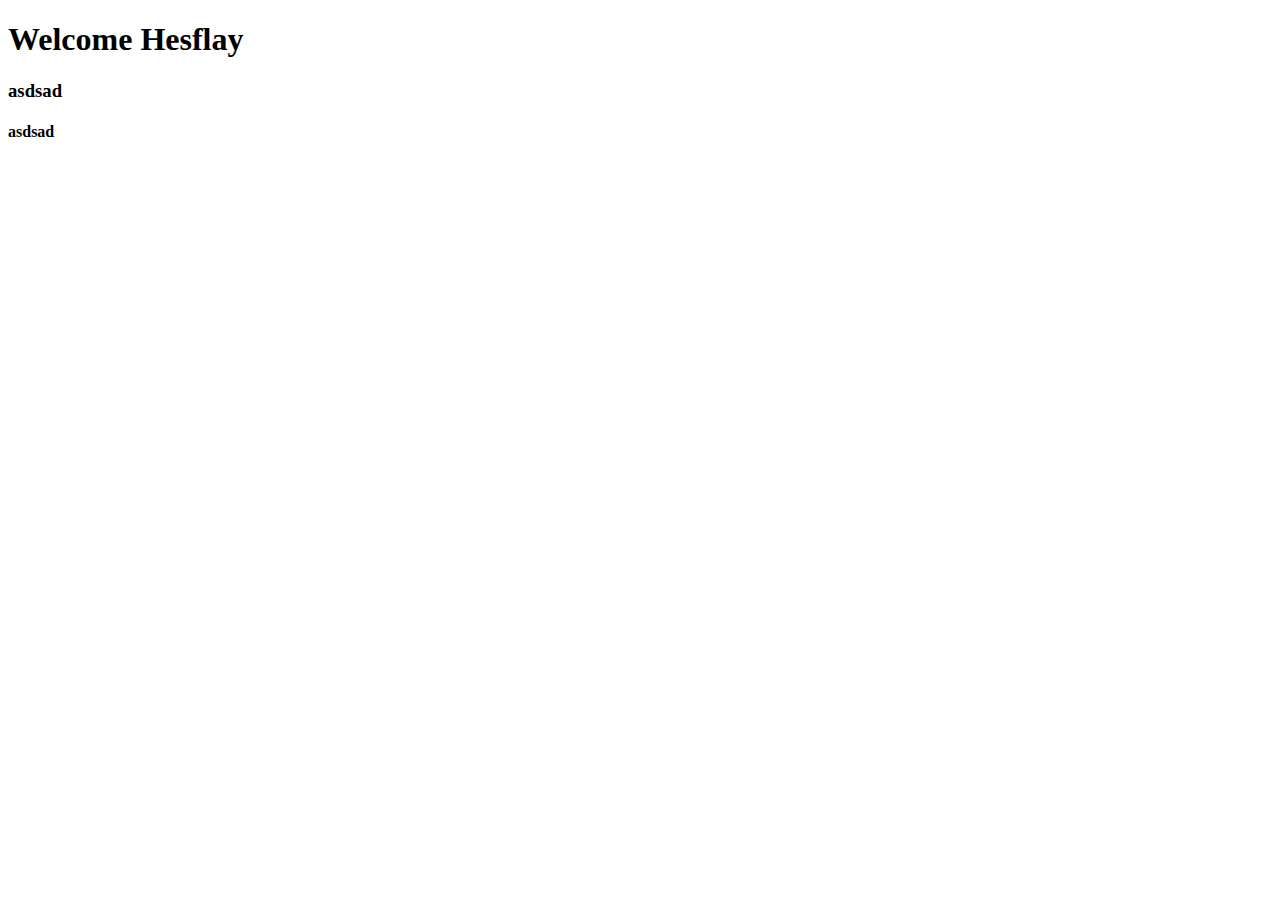
==== index.html @ 19607c52 "index dosyası değişti" ====
<!doctype html>
<html lang="en">
  <head>
    <!-- Required meta tags -->
    <meta charset="utf-8">
    <meta name="viewport" content="width=device-width, initial-scale=1">

    <!-- Bootstrap CSS -->
    <link href="https://cdn.jsdelivr.net/npm/bootstrap@5.1.3/dist/css/bootstrap.min.css" rel="stylesheet" integrity="sha384-1BmE4kWBq78iYhFldvKuhfTAU6auU8tT94WrHftjDbrCEXSU1oBoqyl2QvZ6jIW3" crossorigin="anonymous">

    <title>Bootstrap</title>
  </head>
  <body>
    <h1>Welcome Hesflay</h1>
    <h3>asdsad</h3>
    <h4>asdsad</h4>
    <!-- Optional JavaScript; choose one of the two! -->

    <!-- Option 1: Bootstrap Bundle with Popper -->
    <script src="https://cdn.jsdelivr.net/npm/bootstrap@5.1.3/dist/js/bootstrap.bundle.min.js" integrity="sha384-ka7Sk0Gln4gmtz2MlQnikT1wXgYsOg+OMhuP+IlRH9sENBO0LRn5q+8nbTov4+1p" crossorigin="anonymous"></script>

    <!-- Option 2: Separate Popper and Bootstrap JS -->
    <!--
    <script src="https://cdn.jsdelivr.net/npm/@popperjs/core@2.10.2/dist/umd/popper.min.js" integrity="sha384-7+zCNj/IqJ95wo16oMtfsKbZ9ccEh31eOz1HGyDuCQ6wgnyJNSYdrPa03rtR1zdB" crossorigin="anonymous"></script>
    <script src="https://cdn.jsdelivr.net/npm/bootstrap@5.1.3/dist/js/bootstrap.min.js" integrity="sha384-QJHtvGhmr9XOIpI6YVutG+2QOK9T+ZnN4kzFN1RtK3zEFEIsxhlmWl5/YESvpZ13" crossorigin="anonymous"></script>
    -->
  </body>
</html>
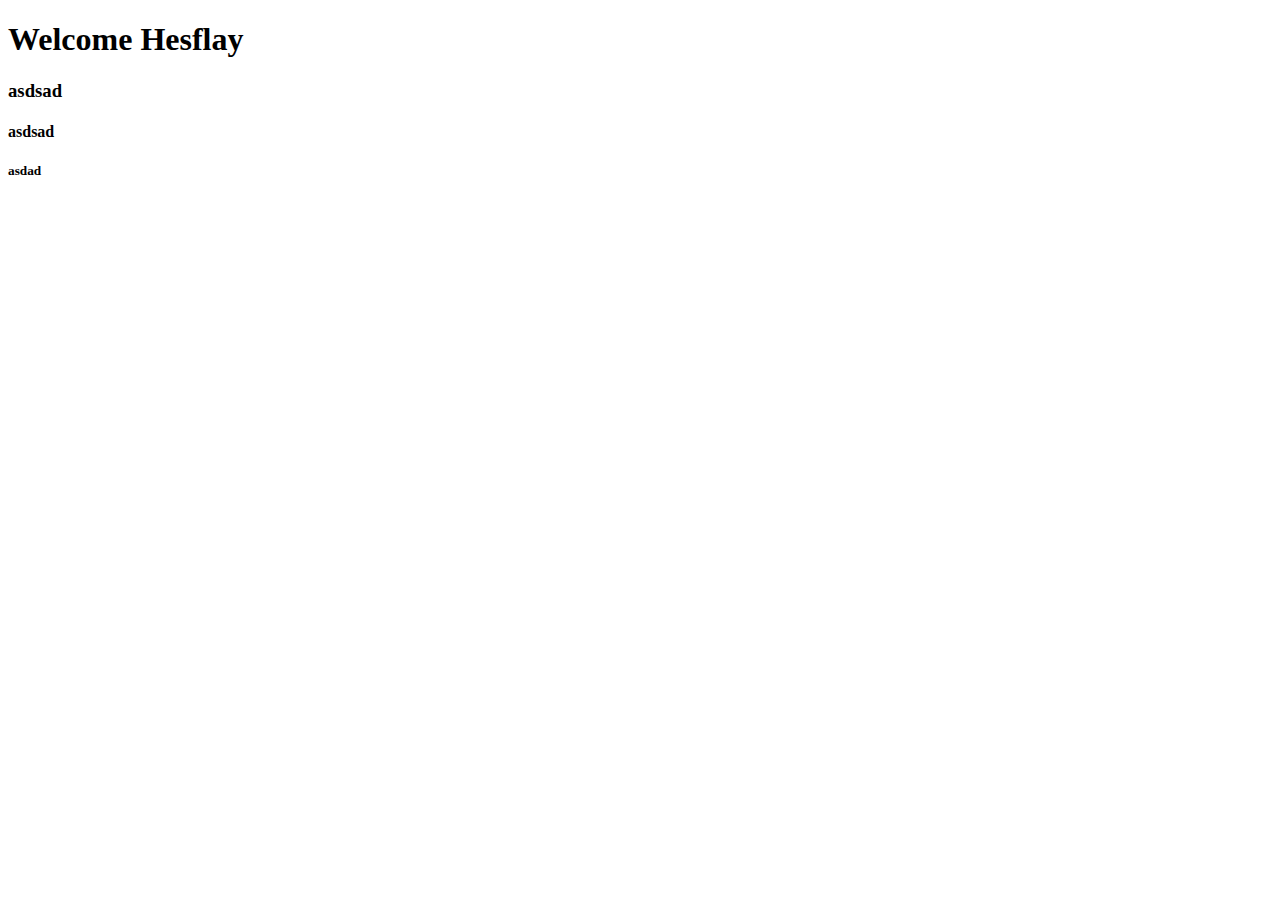
==== commit 15a7d89a: "h5 etiket eklendi" ====
--- a/index.html
+++ b/index.html
@@ -14,6 +14,7 @@
     <h1>Welcome Hesflay</h1>
     <h3>asdsad</h3>
     <h4>asdsad</h4>
+    <h5>asdad</h5>
     <!-- Optional JavaScript; choose one of the two! -->
 
     <!-- Option 1: Bootstrap Bundle with Popper -->
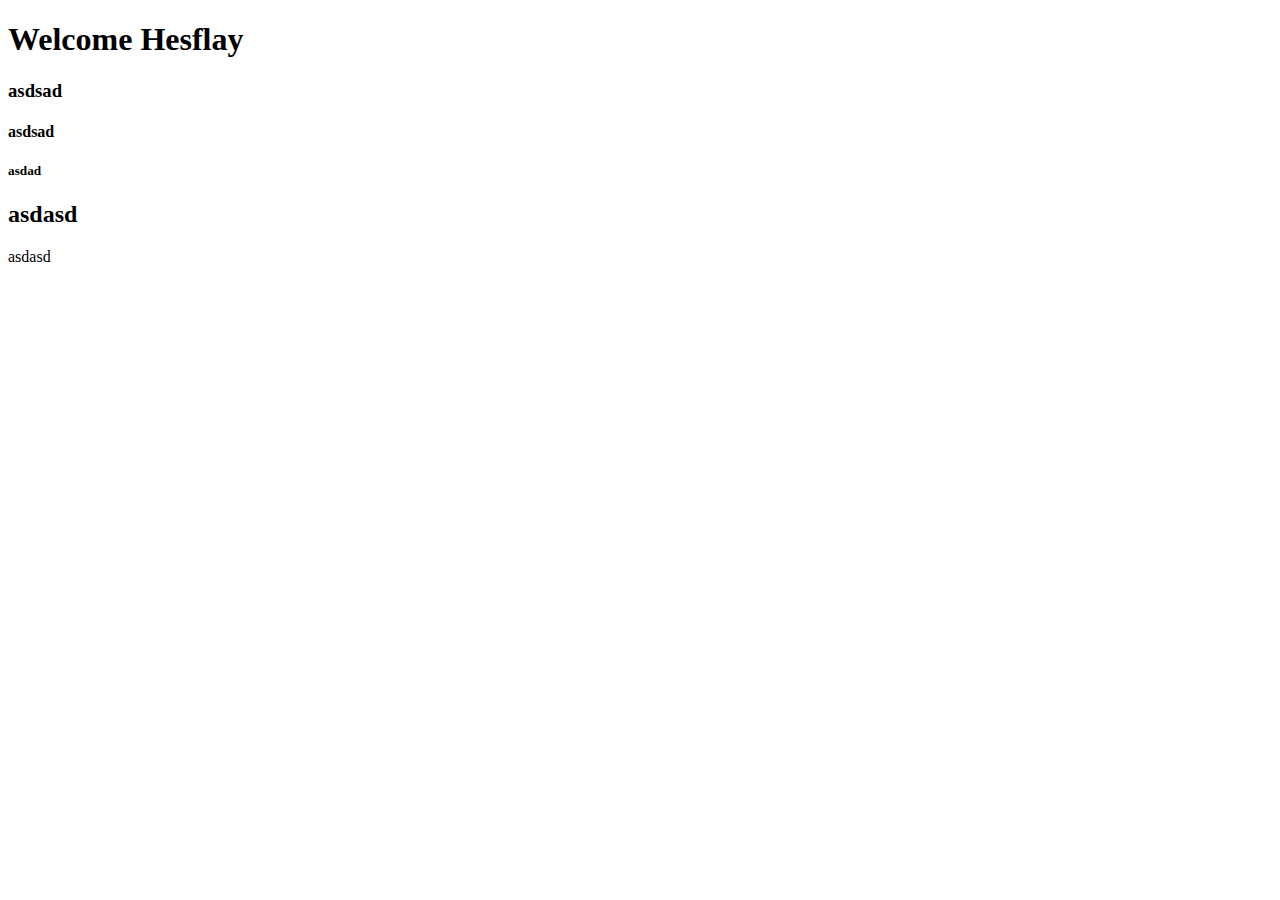
==== commit a4f809ba: "rastgele yazı yazıldı" ====
--- a/index.html
+++ b/index.html
@@ -15,6 +15,8 @@
     <h3>asdsad</h3>
     <h4>asdsad</h4>
     <h5>asdad</h5>
+    <h2>asdasd</h2>
+    asdasd
     <!-- Optional JavaScript; choose one of the two! -->
 
     <!-- Option 1: Bootstrap Bundle with Popper -->
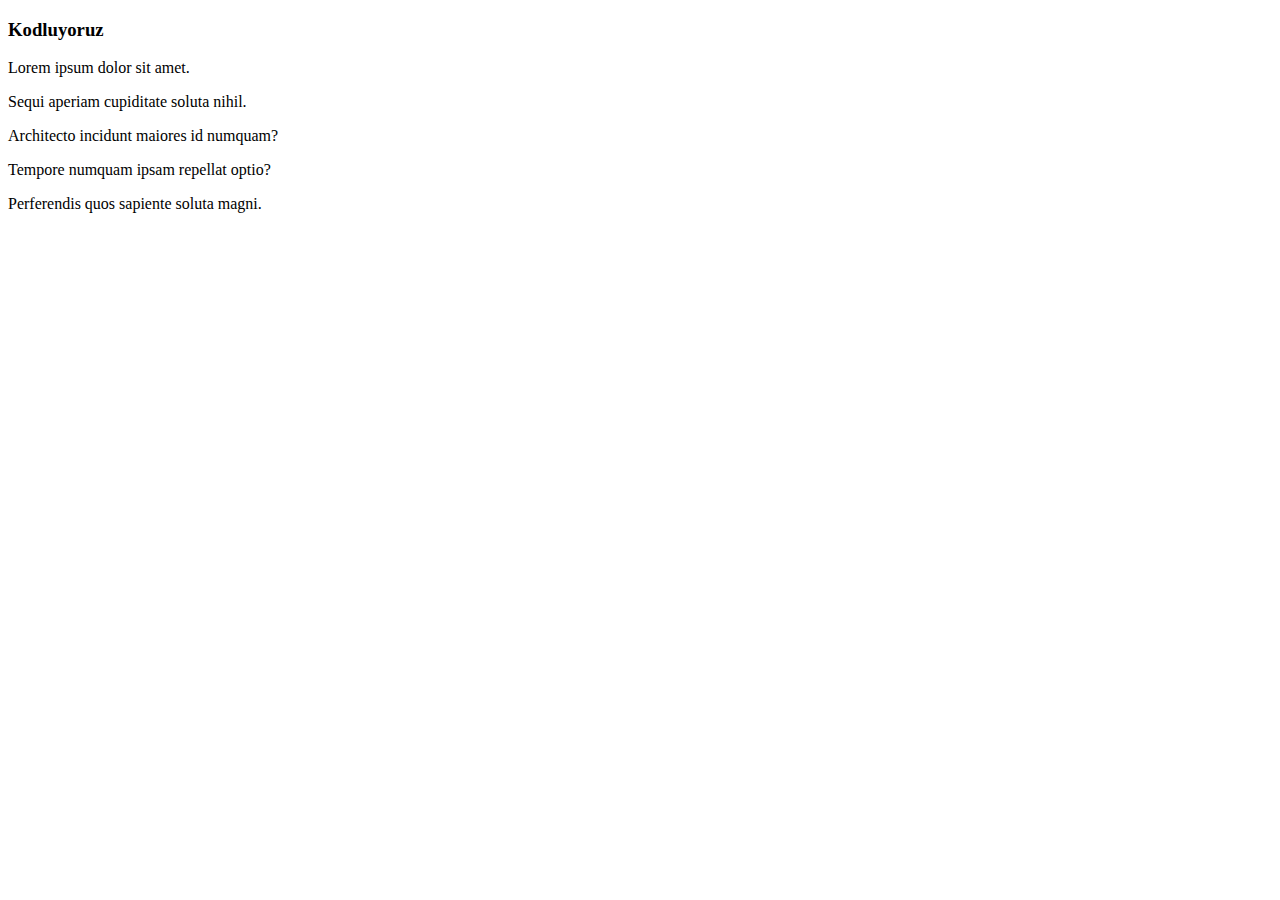
==== commit ad9743ff: "html files changed" ====
--- a/index.html
+++ b/index.html
@@ -1,31 +1,17 @@
-<!doctype html>
+<!DOCTYPE html>
 <html lang="en">
-  <head>
-    <!-- Required meta tags -->
-    <meta charset="utf-8">
-    <meta name="viewport" content="width=device-width, initial-scale=1">
-
-    <!-- Bootstrap CSS -->
-    <link href="https://cdn.jsdelivr.net/npm/bootstrap@5.1.3/dist/css/bootstrap.min.css" rel="stylesheet" integrity="sha384-1BmE4kWBq78iYhFldvKuhfTAU6auU8tT94WrHftjDbrCEXSU1oBoqyl2QvZ6jIW3" crossorigin="anonymous">
-
-    <title>Bootstrap</title>
-  </head>
-  <body>
-    <h1>Welcome Hesflay</h1>
-    <h3>asdsad</h3>
-    <h4>asdsad</h4>
-    <h5>asdad</h5>
-    <h2>asdasd</h2>
-    asdasd
-    <!-- Optional JavaScript; choose one of the two! -->
-
-    <!-- Option 1: Bootstrap Bundle with Popper -->
-    <script src="https://cdn.jsdelivr.net/npm/bootstrap@5.1.3/dist/js/bootstrap.bundle.min.js" integrity="sha384-ka7Sk0Gln4gmtz2MlQnikT1wXgYsOg+OMhuP+IlRH9sENBO0LRn5q+8nbTov4+1p" crossorigin="anonymous"></script>
-
-    <!-- Option 2: Separate Popper and Bootstrap JS -->
-    <!--
-    <script src="https://cdn.jsdelivr.net/npm/@popperjs/core@2.10.2/dist/umd/popper.min.js" integrity="sha384-7+zCNj/IqJ95wo16oMtfsKbZ9ccEh31eOz1HGyDuCQ6wgnyJNSYdrPa03rtR1zdB" crossorigin="anonymous"></script>
-    <script src="https://cdn.jsdelivr.net/npm/bootstrap@5.1.3/dist/js/bootstrap.min.js" integrity="sha384-QJHtvGhmr9XOIpI6YVutG+2QOK9T+ZnN4kzFN1RtK3zEFEIsxhlmWl5/YESvpZ13" crossorigin="anonymous"></script>
-    -->
-  </body>
-</html>
+<head>
+    <meta charset="UTF-8">
+    <meta http-equiv="X-UA-Compatible" content="IE=edge">
+    <meta name="viewport" content="width=device-width, initial-scale=1.0">
+    <title>Document</title>
+</head>
+<body>
+    <h3>Kodluyoruz</h3>
+    <p>Lorem ipsum dolor sit amet.</p>
+    <p>Sequi aperiam cupiditate soluta nihil.</p>
+    <p>Architecto incidunt maiores id numquam?</p>
+    <p>Tempore numquam ipsam repellat optio?</p>
+    <p>Perferendis quos sapiente soluta magni.</p>
+</body>
+</html>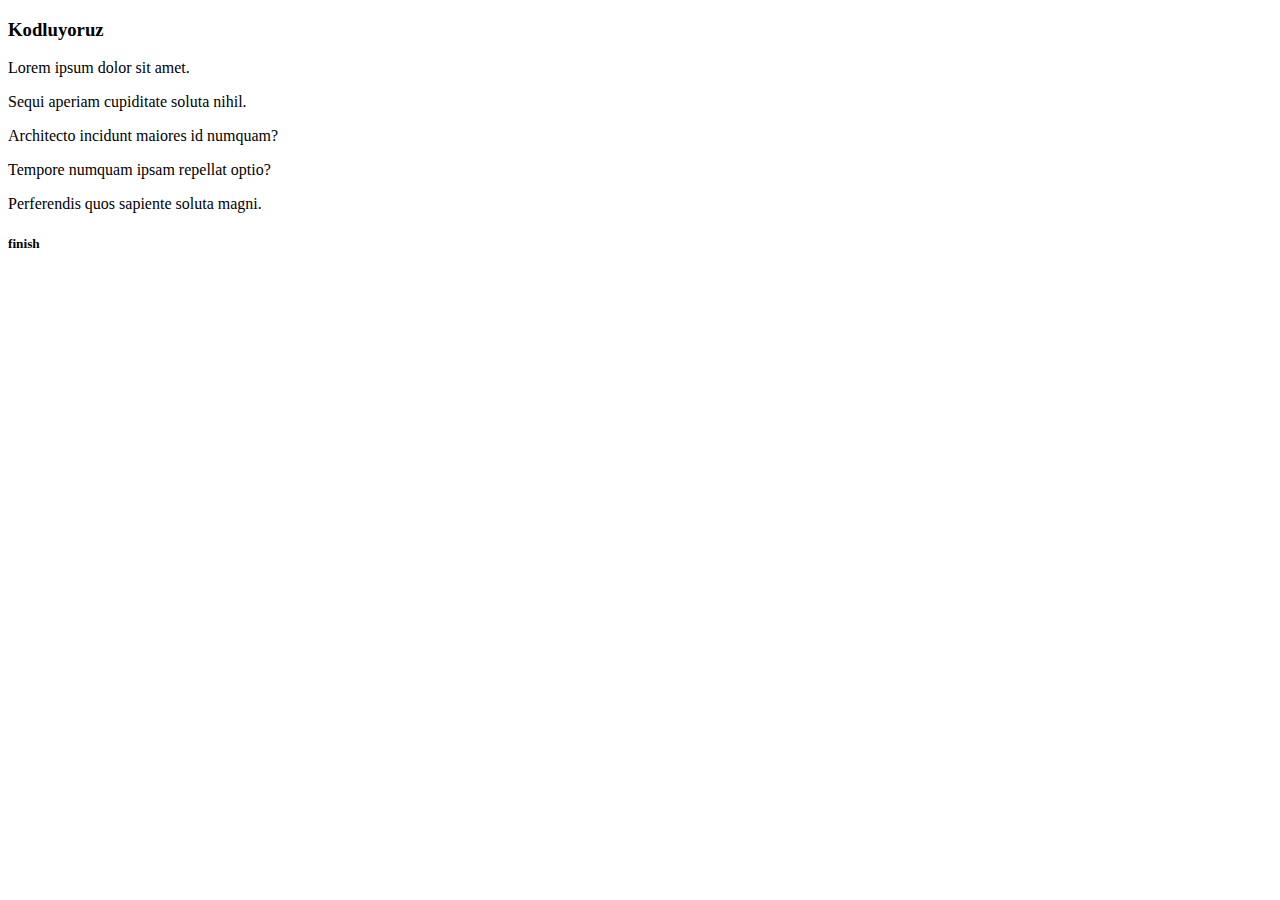
==== commit 6e38f0d1: "files changed" ====
--- a/index.html
+++ b/index.html
@@ -13,5 +13,6 @@
     <p>Architecto incidunt maiores id numquam?</p>
     <p>Tempore numquam ipsam repellat optio?</p>
     <p>Perferendis quos sapiente soluta magni.</p>
+    <h5>finish</h5>
 </body>
 </html>